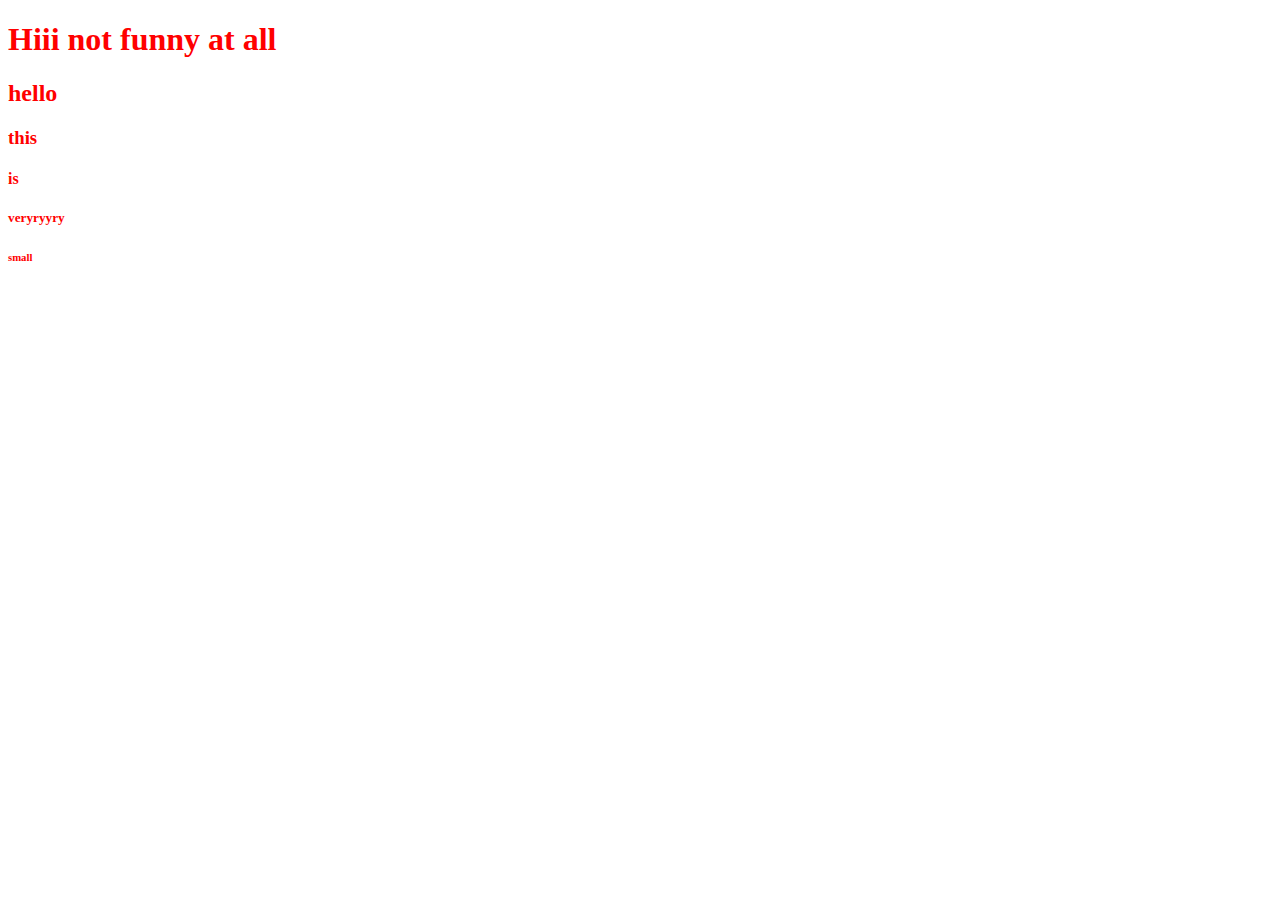
==== index.html @ 45f9d098 "initialized git repository" ====
<!DOCTYPE html>
<html lang="en">
<head>
    <meta charset="UTF-8">
    <meta http-equiv="X-UA-Compatible" content="IE=edge">
    <meta name="viewport" content="width=device-width, initial-scale=1.0">
    <title>Document</title>
    <link rel="stylesheet" href="style.css">
</head>
<body>
    <h1>Hiii not funny at all
        
    </h1>
    <h2>hello</h2>
    <h3>this</h3>
    <h4>is </h4>
    <h5> veryryyry</h5>
    <h6>small</h6>
</body>
</html>
---- style.css ----
*{
    color : red
}
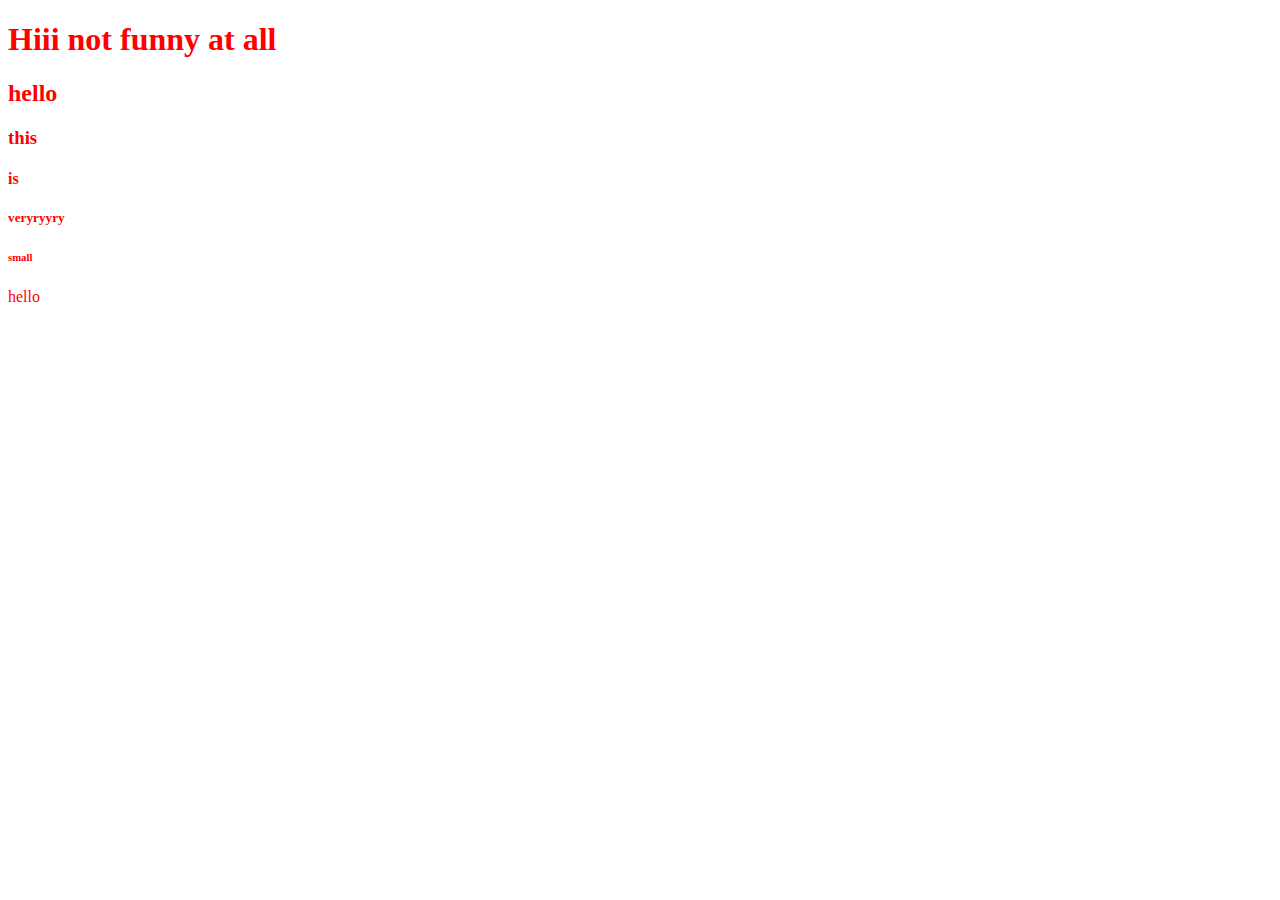
==== commit eba53634: "changes" ====
--- a/index.html
+++ b/index.html
@@ -16,5 +16,6 @@
     <h4>is </h4>
     <h5> veryryyry</h5>
     <h6>small</h6>
+    hello
 </body>
 </html>